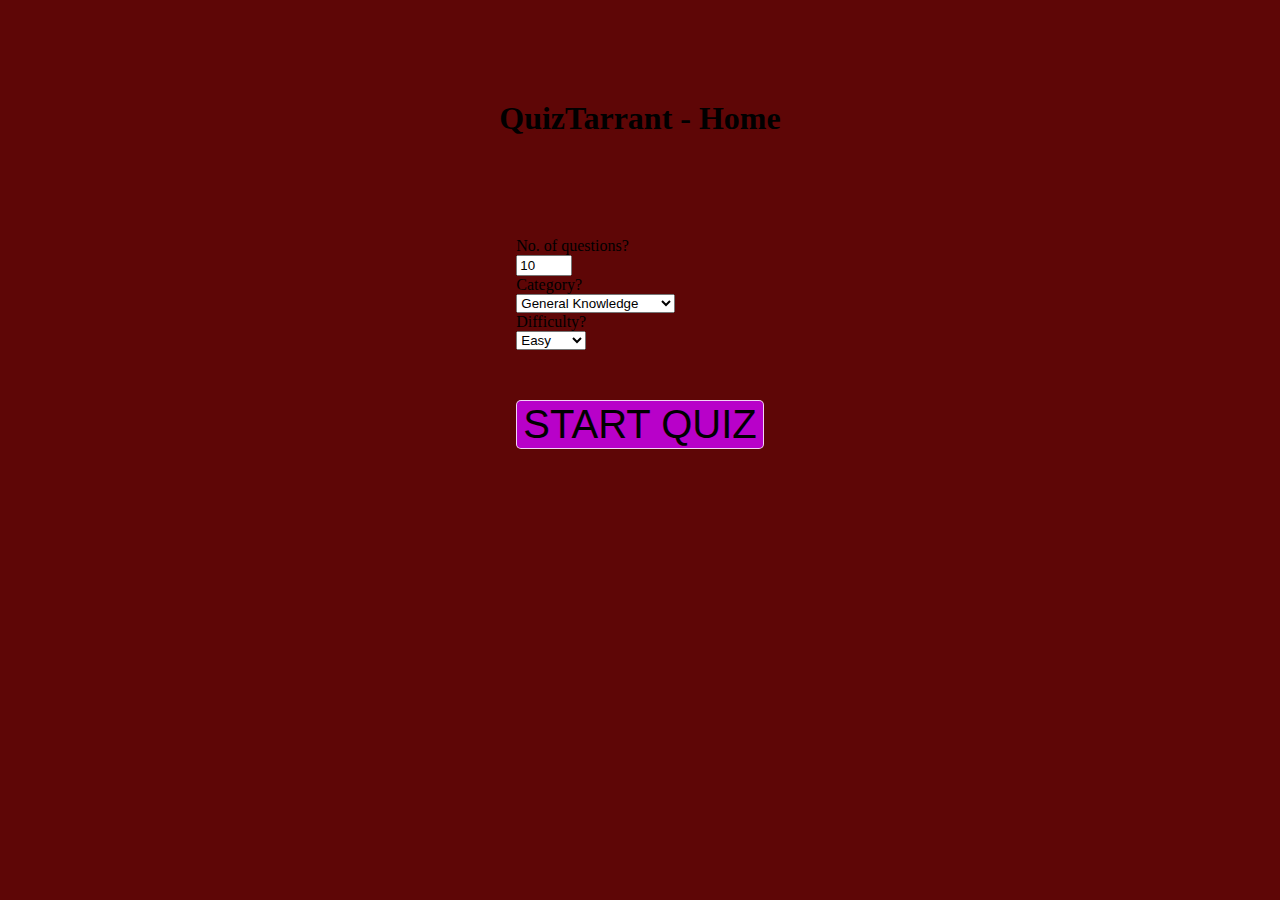
==== QuizTarrant/index.html @ 2d9a9a57 "Add files via upload" ====
<!DOCTYPE html>
<html lang="en">
  <head>
    <meta charset="UTF-8" />
    <meta http-equiv="X-UA-Compatible" content="IE=edge" />
    <meta name="viewport" content="width=device-width, initial-scale=1.0" />
    <title>Quizerr</title>
    <link href="./css/index.css" rel="stylesheet" />
    <link
      href="https://cdn.jsdelivr.net/npm/bootstrap@5.1.1/dist/css/bootstrap.min.css"
      rel="stylesheet"
      integrity="sha384-F3w7mX95PdgyTmZZMECAngseQB83DfGTowi0iMjiWaeVhAn4FJkqJByhZMI3AhiU"
      crossorigin="anonymous"
    />
  </head> 
  <body class="bg-info">
    <header class="index-header">
      <h1>QuizTarrant - Home</h1>
    </header>

    <main class="index-main">
      <div class="container">
        <form>
          <div class="form-group row">
            <label
              for="input"
              class="form-control-sm col-form-label col-sm-3 col-lg-2 offset-sm-2"
            >
              No. of questions?
            </label>
            <div class="col-sm-6 ">
              <input
                type="number"
                min="5"
                max="20"
                step="5"
                value="10"
                class="form-control form-control-sm"
                id="number-ques"
                a
              />
            </div>
          </div>
          <div class="form-group row">
            <label
              for="input"
              class="form-control-sm col-form-label col-sm-3 col-lg-2 offset-sm-2"
            >
              Category?
            </label>
            <div class="col-sm-6">
              <select class="form-select form-select-sm">
                <option selected>General Knowledge</option>
                <option>Books</option>
                <option>Films</option>
                <option>Music</option>
                <option>Musicals and Theaters</option>
                <option>Television</option>
                <option>Video Games</option>
                <option>Science and Nature</option>
                <option>Computers</option>
                <option>Mathematics</option>
                <option>Sports</option>
                <option>Geography</option>
                <option>History</option>
                <option>Politics</option>
                <option>Art</option>
                <option>Celebrities</option>
                <option>Animals</option>
                <option>Vehicles</option>
                <option>Cartoon and Animation</option>
              </select>
            </div>
          </div>
          <div class="form-group row">
            <label
              for="input"
              class="form-control-sm col-form-label col-sm-3 col-lg-2 offset-sm-2"
            >
              Difficulty?
            </label>
            <div class="col-sm-6">
              <select class="form-select form-select-sm">
                <option selected>Easy</option>
                <option>Medium</option>
                <option>Hard</option>
              </select>
            </div>
          </div>
        </form>
        <div class="button">
          <a id="start"><button class="btn-hover-effect">START QUIZ</button></a>
        </div>
      </div>
    </main>
    <script
      src="https://cdn.jsdelivr.net/npm/bootstrap@5.1.1/dist/js/bootstrap.bundle.min.js"
      integrity="sha384-/bQdsTh/da6pkI1MST/rWKFNjaCP5gBSY4sEBT38Q/9RBh9AH40zEOg7Hlq2THRZ"
      crossorigin="anonymous"
    ></script>
    <script src="./js/index.js"></script>
  </body>
</html>
---- QuizTarrant/css/index.css ----
.bg-info{
  background-color: rgb(94, 6, 6);
}

/* .container {
  width: 100vw;
  height: 100vh;
  display: flex;
  justify-content: center;
  align-items: center;
} */

.index-main {
  display: flex;
  justify-content: center;
}

.index-header {
  margin: 100px auto;
  text-align: center;
}

.button {
  text-align: center;
  margin: 50px auto;
}

.btn-hover-effect {
  color: rgb(0, 0, 0);
  font-size: 2.5rem;
  border: 1px groove rgba(255, 255, 255, 0.822);
  background: #b801c9;
  margin: 0 auto;
  border-radius: 5px;
  cursor: pointer;
  transition: all 0.5s ease;
}

.btn-hover-effect:hover {
  color: #00c3ff;
  animation-name: play-effect;
  animation-duration: 0.4s;
  animation-iteration-count: 2;
}
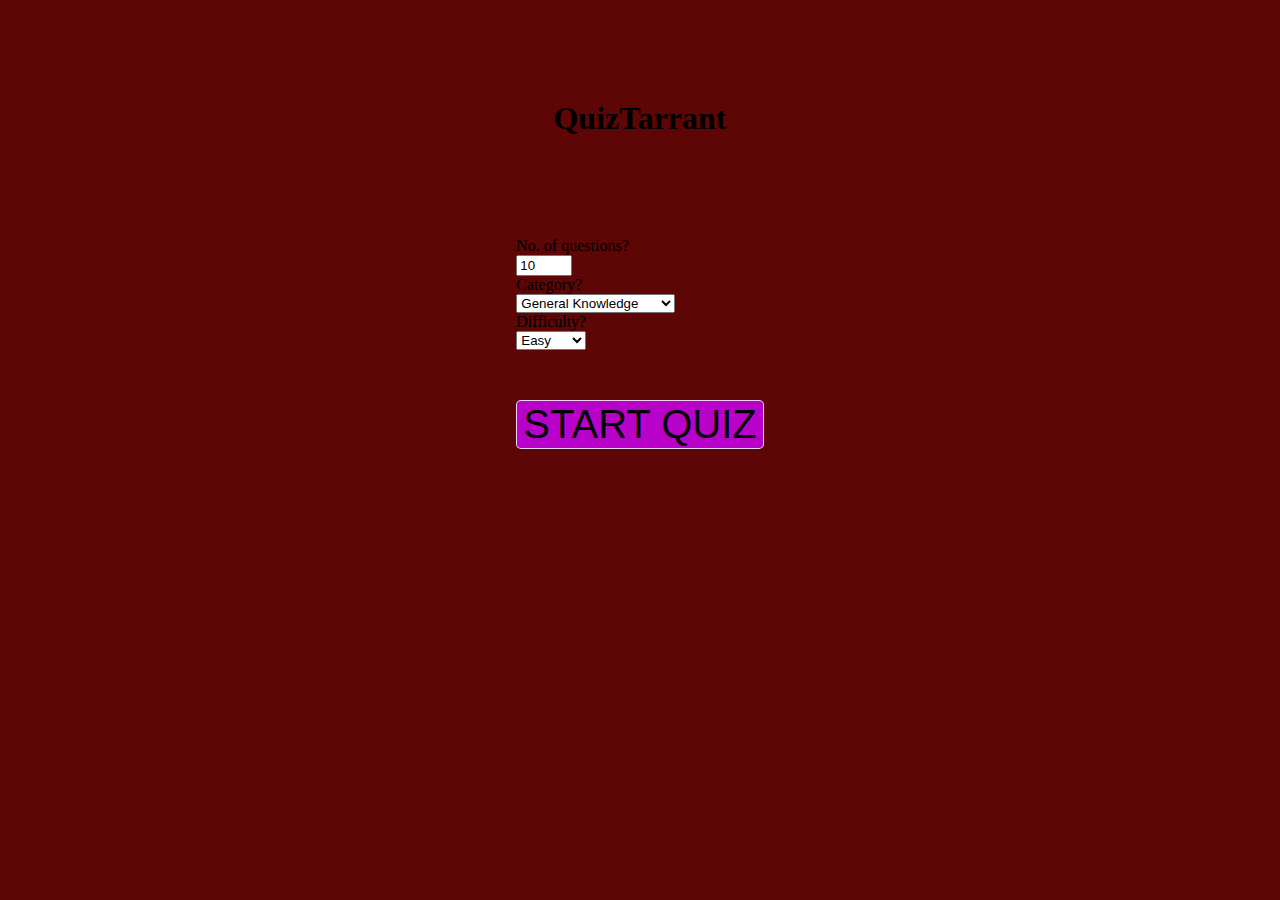
==== commit 62959b0a: "Add files via upload" ====
--- a/QuizTarrant/index.html
+++ b/QuizTarrant/index.html
@@ -4,7 +4,7 @@
     <meta charset="UTF-8" />
     <meta http-equiv="X-UA-Compatible" content="IE=edge" />
     <meta name="viewport" content="width=device-width, initial-scale=1.0" />
-    <title>Quizerr</title>
+    <title>QuizTarrant - Home</title>
     <link href="./css/index.css" rel="stylesheet" />
     <link
       href="https://cdn.jsdelivr.net/npm/bootstrap@5.1.1/dist/css/bootstrap.min.css"
@@ -12,10 +12,10 @@
       integrity="sha384-F3w7mX95PdgyTmZZMECAngseQB83DfGTowi0iMjiWaeVhAn4FJkqJByhZMI3AhiU"
       crossorigin="anonymous"
     />
-  </head> 
+  </head>
   <body class="bg-info">
     <header class="index-header">
-      <h1>QuizTarrant - Home</h1>
+      <h1>QuizTarrant</h1>
     </header>
 
     <main class="index-main">
@@ -24,11 +24,15 @@
           <div class="form-group row">
             <label
               for="input"
-              class="form-control-sm col-form-label col-sm-3 col-lg-2 offset-sm-2"
+              class="
+                form-control-sm
+                col-form-label col-sm-3 col-lg-2
+                offset-sm-2
+              "
             >
               No. of questions?
             </label>
-            <div class="col-sm-6 ">
+            <div class="col-sm-6">
               <input
                 type="number"
                 min="5"
@@ -44,46 +48,54 @@
           <div class="form-group row">
             <label
               for="input"
-              class="form-control-sm col-form-label col-sm-3 col-lg-2 offset-sm-2"
+              class="
+                form-control-sm
+                col-form-label col-sm-3 col-lg-2
+                offset-sm-2
+              "
             >
               Category?
             </label>
             <div class="col-sm-6">
-              <select class="form-select form-select-sm">
-                <option selected>General Knowledge</option>
-                <option>Books</option>
-                <option>Films</option>
-                <option>Music</option>
-                <option>Musicals and Theaters</option>
-                <option>Television</option>
-                <option>Video Games</option>
-                <option>Science and Nature</option>
-                <option>Computers</option>
-                <option>Mathematics</option>
-                <option>Sports</option>
-                <option>Geography</option>
-                <option>History</option>
-                <option>Politics</option>
-                <option>Art</option>
-                <option>Celebrities</option>
-                <option>Animals</option>
-                <option>Vehicles</option>
-                <option>Cartoon and Animation</option>
+              <select class="form-select form-select-sm" id="subject">
+                <option value="GN" selected>General Knowledge</option>
+                <option value="books">Books</option>
+                <option value="films">Films</option>
+                <option value="music">Music</option>
+                <option value="MT">Musicals and Theaters</option>
+                <option value="tele">Television</option>
+                <option value="games">Video Games</option>
+                <option value="science">Science and Nature</option>
+                <option value="computers">Computers</option>
+                <option value="maths">Mathematics</option>
+                <option value="sports">Sports</option>
+                <option value="geography">Geography</option>
+                <option value="history">History</option>
+                <option value="politics">Politics</option>
+                <option value="art">Art</option>
+                <option value="celebs">Celebrities</option>
+                <option value="animals">Animals</option>
+                <option value="vehicles">Vehicles</option>
+                <option value="CA">Cartoon and Animation</option>
               </select>
             </div>
           </div>
           <div class="form-group row">
             <label
               for="input"
-              class="form-control-sm col-form-label col-sm-3 col-lg-2 offset-sm-2"
+              class="
+                form-control-sm
+                col-form-label col-sm-3 col-lg-2
+                offset-sm-2
+              "
             >
               Difficulty?
             </label>
             <div class="col-sm-6">
-              <select class="form-select form-select-sm">
-                <option selected>Easy</option>
-                <option>Medium</option>
-                <option>Hard</option>
+              <select class="form-select form-select-sm" id="difficulty">
+                <option value="1" selected>Easy</option>
+                <option value="2">Medium</option>
+                <option value="3">Hard</option>
               </select>
             </div>
           </div>
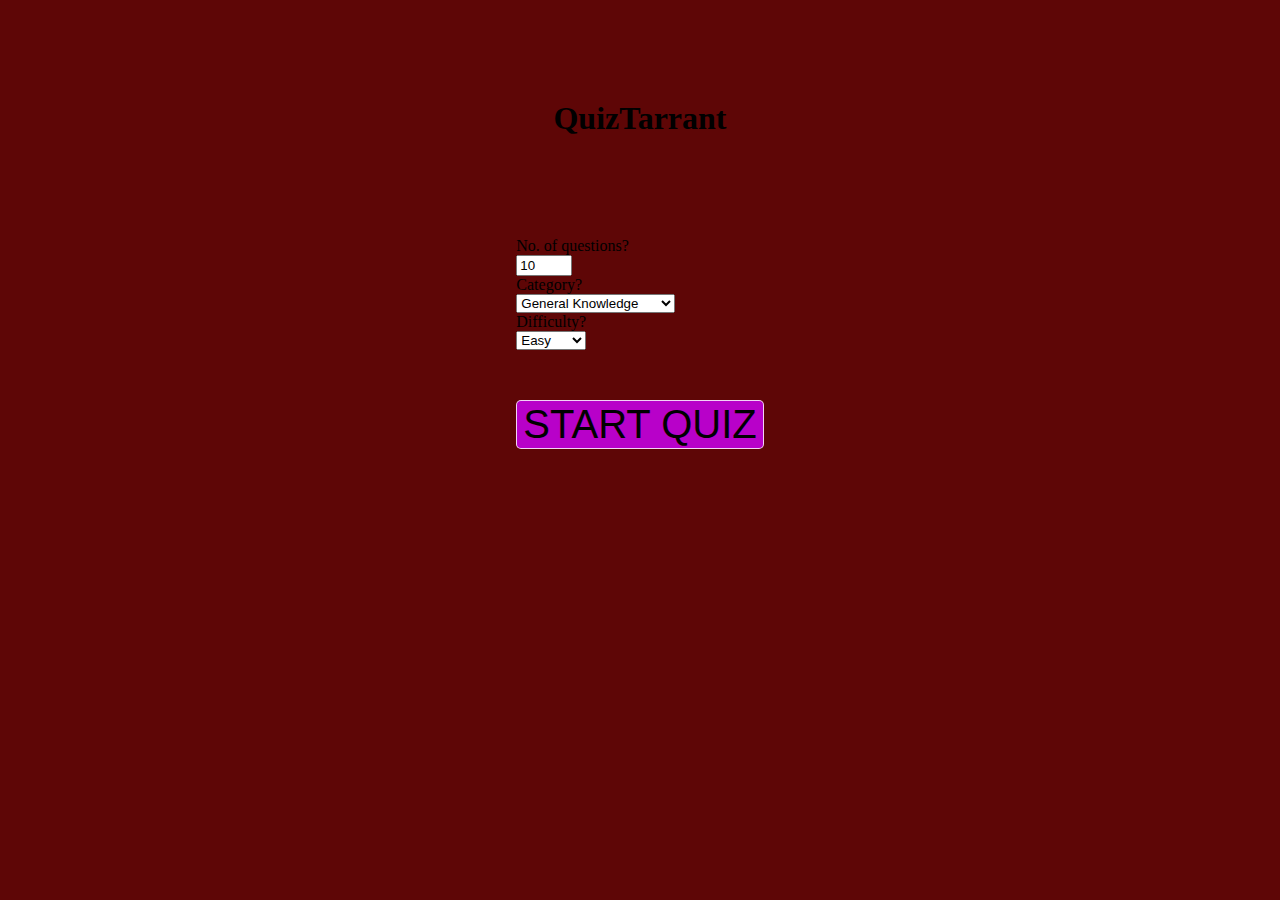
==== commit b487dd51: "Add files via upload" ====
--- a/QuizTarrant/index.html
+++ b/QuizTarrant/index.html
@@ -58,11 +58,9 @@
             </label>
             <div class="col-sm-6">
               <select class="form-select form-select-sm" id="subject">
-                <option value="GN" selected>General Knowledge</option>
-                <option value="books">Books</option>
+                <option value="GN">General Knowledge</option>
                 <option value="films">Films</option>
                 <option value="music">Music</option>
-                <option value="MT">Musicals and Theaters</option>
                 <option value="tele">Television</option>
                 <option value="games">Video Games</option>
                 <option value="science">Science and Nature</option>
@@ -72,7 +70,6 @@
                 <option value="geography">Geography</option>
                 <option value="history">History</option>
                 <option value="politics">Politics</option>
-                <option value="art">Art</option>
                 <option value="celebs">Celebrities</option>
                 <option value="animals">Animals</option>
                 <option value="vehicles">Vehicles</option>
@@ -110,6 +107,6 @@
       integrity="sha384-/bQdsTh/da6pkI1MST/rWKFNjaCP5gBSY4sEBT38Q/9RBh9AH40zEOg7Hlq2THRZ"
       crossorigin="anonymous"
     ></script>
-    <script src="./js/index.js"></script>
+    <script src="../QuizTarrant/js/index.js"></script>
   </body>
 </html>
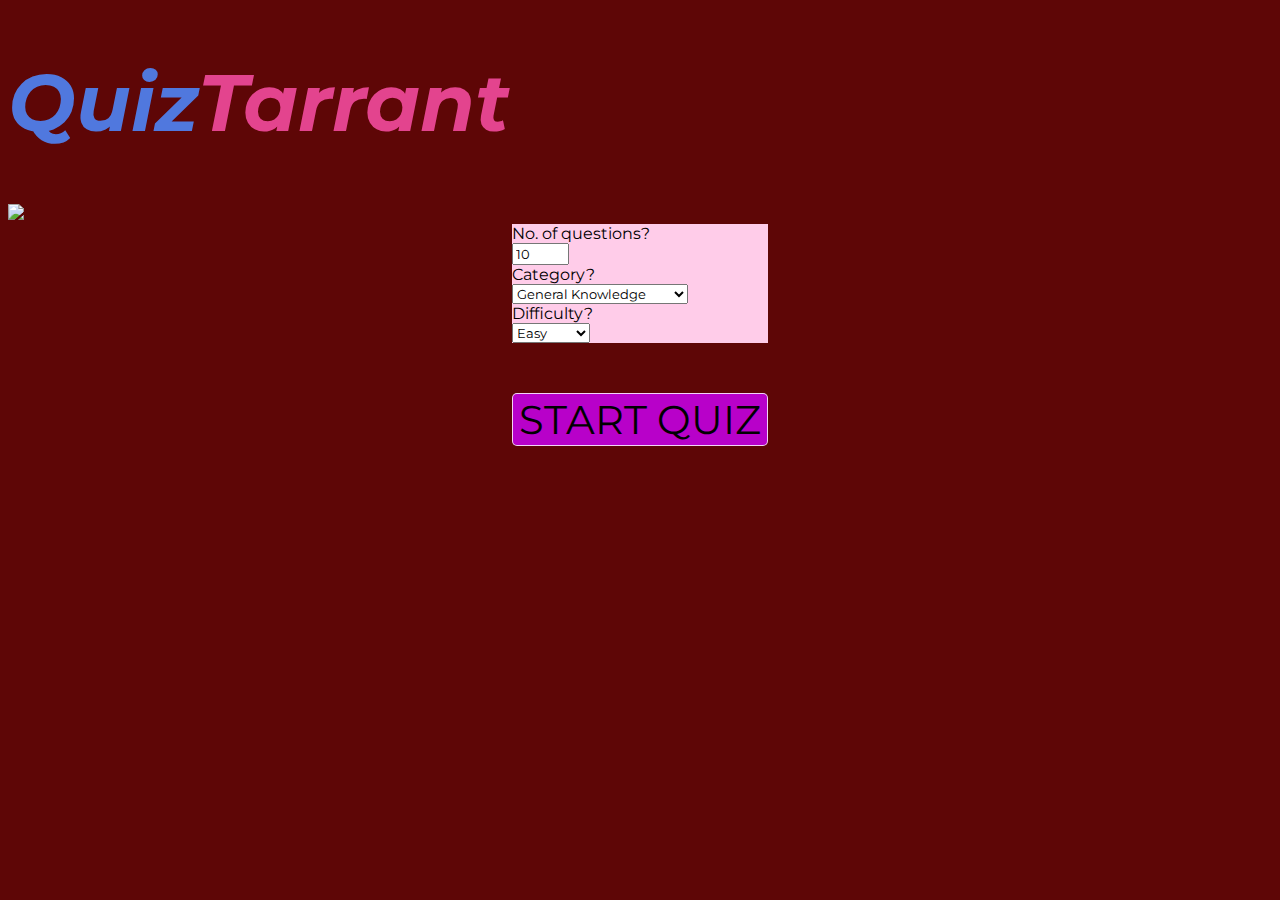
==== commit d5d00ead: "Add files via upload" ====
--- a/QuizTarrant/index.html
+++ b/QuizTarrant/index.html
@@ -14,19 +14,29 @@
     />
   </head>
   <body class="bg-info">
-    <header class="index-header">
-      <h1>QuizTarrant</h1>
+    <header class="bg-dark text-light text-center p-5 pb-4 mb-5 index-header">
+      <div class="container">
+        <div class="d-sm-flex flex-row logo">
+          <div class="offset-sm-">
+            <h1 id="logo-text"">Quiz<span id = "logo2">Tarrant</span></h1>
+          </div>
+          <img
+            class="img-fluid image offset-1"
+            src="https://st2.depositphotos.com/16030310/43120/v/600/depositphotos_431206294-stock-illustration-letter-logo-colorful-geometric-shape.jpg"
+          />
+        </div>
+      </div>
     </header>
 
     <main class="index-main">
       <div class="container">
-        <form>
-          <div class="form-group row">
+        <form id="form" class="p-5">
+          <div class="form-group row mb-3">
             <label
               for="input"
               class="
                 form-control-sm
-                col-form-label col-sm-3 col-lg-2
+                col-form-label col-sm-4 col-lg-2 
                 offset-sm-2
               "
             >
@@ -45,12 +55,12 @@
               />
             </div>
           </div>
-          <div class="form-group row">
+          <div class="form-group row mb-3">
             <label
               for="input"
               class="
                 form-control-sm
-                col-form-label col-sm-3 col-lg-2
+                col-form-label col-sm-4 col-lg-2
                 offset-sm-2
               "
             >
@@ -77,12 +87,12 @@
               </select>
             </div>
           </div>
-          <div class="form-group row">
+          <div class="form-group row mb-3">
             <label
               for="input"
               class="
                 form-control-sm
-                col-form-label col-sm-3 col-lg-2
+                col-form-label col-sm-4 col-lg-2
                 offset-sm-2
               "
             >
--- a/QuizTarrant/css/index.css
+++ b/QuizTarrant/css/index.css
@@ -1,14 +1,42 @@
-.bg-info{
+@import url("https://fonts.googleapis.com/css2?family=Montserrat:ital,wght@0,500;1,400&display=swap");
+* {
+  font-family: "Montserrat", sans-serif;
+}
+.bg-info {
   background-color: rgb(94, 6, 6);
 }
 
-/* .container {
-  width: 100vw;
-  height: 100vh;
-  display: flex;
+:root {
+  --main-background: #aad7f0;
+  --ques-color: #ede8d3;
+  --logo-color: #5078de;
+  --logo2-color: #e3448e;
+  --color1: #ffcce9;
+}
+
+.image {
+  width: 10%;
+}
+
+.logo {
   justify-content: center;
-  align-items: center;
-} */
+  /* justify-content: space-between; */
+  /* vertical-align: middle; */
+}
+#logo-text {
+  /* font-family: 'Lora', serif; */
+  font-family: "Montserrat", sans-serif;
+  font-style: italic;
+  font-size: 5rem;
+  color: var(--logo-color);
+}
+#logo2 {
+  color: var(--logo2-color);
+}
+
+#form {
+  background-color: var(--color1);
+}
 
 .index-main {
   display: flex;
@@ -16,8 +44,8 @@
 }
 
 .index-header {
-  margin: 100px auto;
-  text-align: center;
+  margin: 0px auto;
+  /* text-align: center; */
 }
 
 .button {
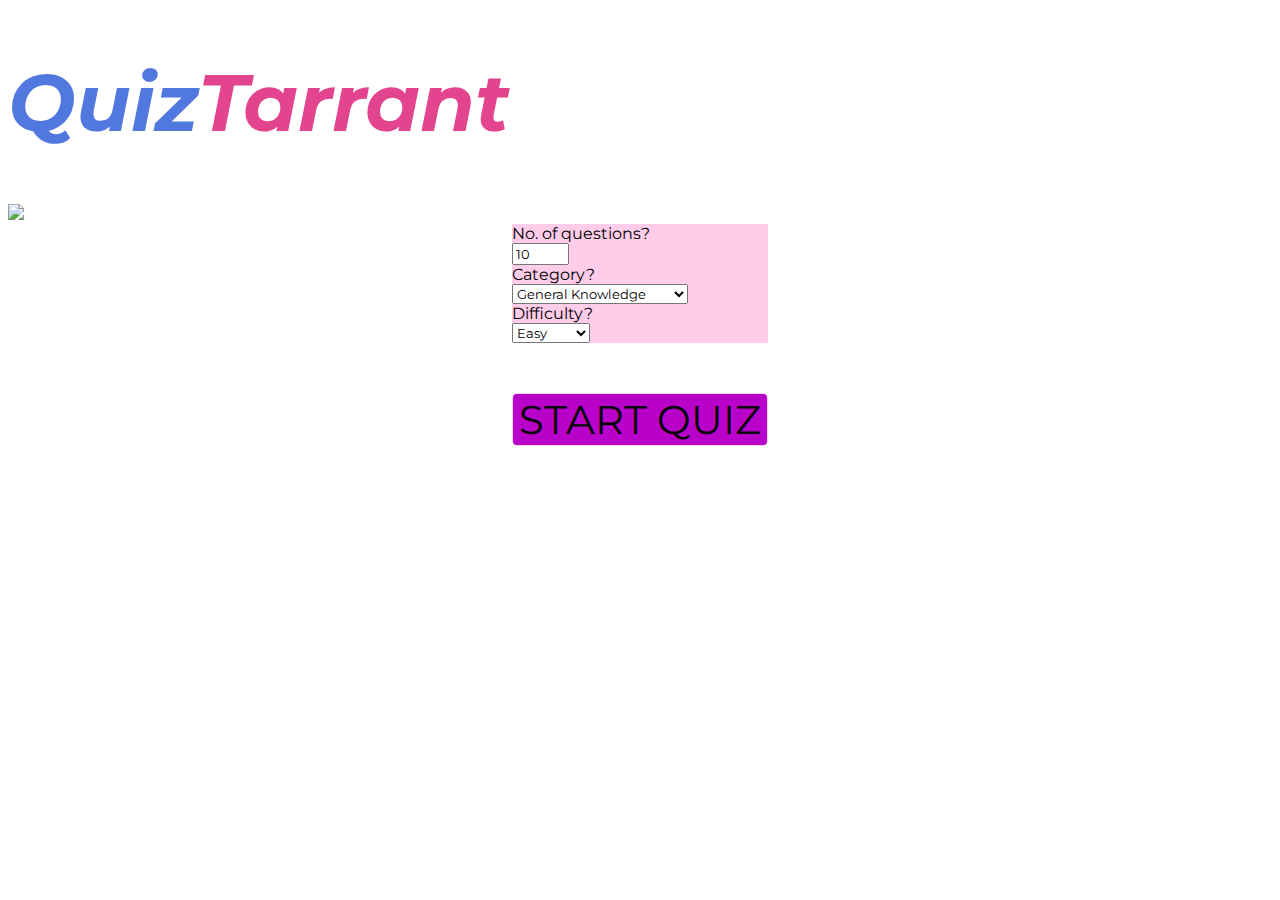
==== commit 2e65658e: "Add files via upload" ====
--- a/QuizTarrant/index.html
+++ b/QuizTarrant/index.html
@@ -27,6 +27,8 @@
         </div>
       </div>
     </header>
+
+    
 
     <main class="index-main">
       <div class="container">
--- a/QuizTarrant/css/index.css
+++ b/QuizTarrant/css/index.css
@@ -1,9 +1,6 @@
 @import url("https://fonts.googleapis.com/css2?family=Montserrat:ital,wght@0,500;1,400&display=swap");
 * {
   font-family: "Montserrat", sans-serif;
-}
-.bg-info {
-  background-color: rgb(94, 6, 6);
 }
 
 :root {
@@ -12,6 +9,7 @@
   --logo-color: #5078de;
   --logo2-color: #e3448e;
   --color1: #ffcce9;
+  
 }
 
 .image {
